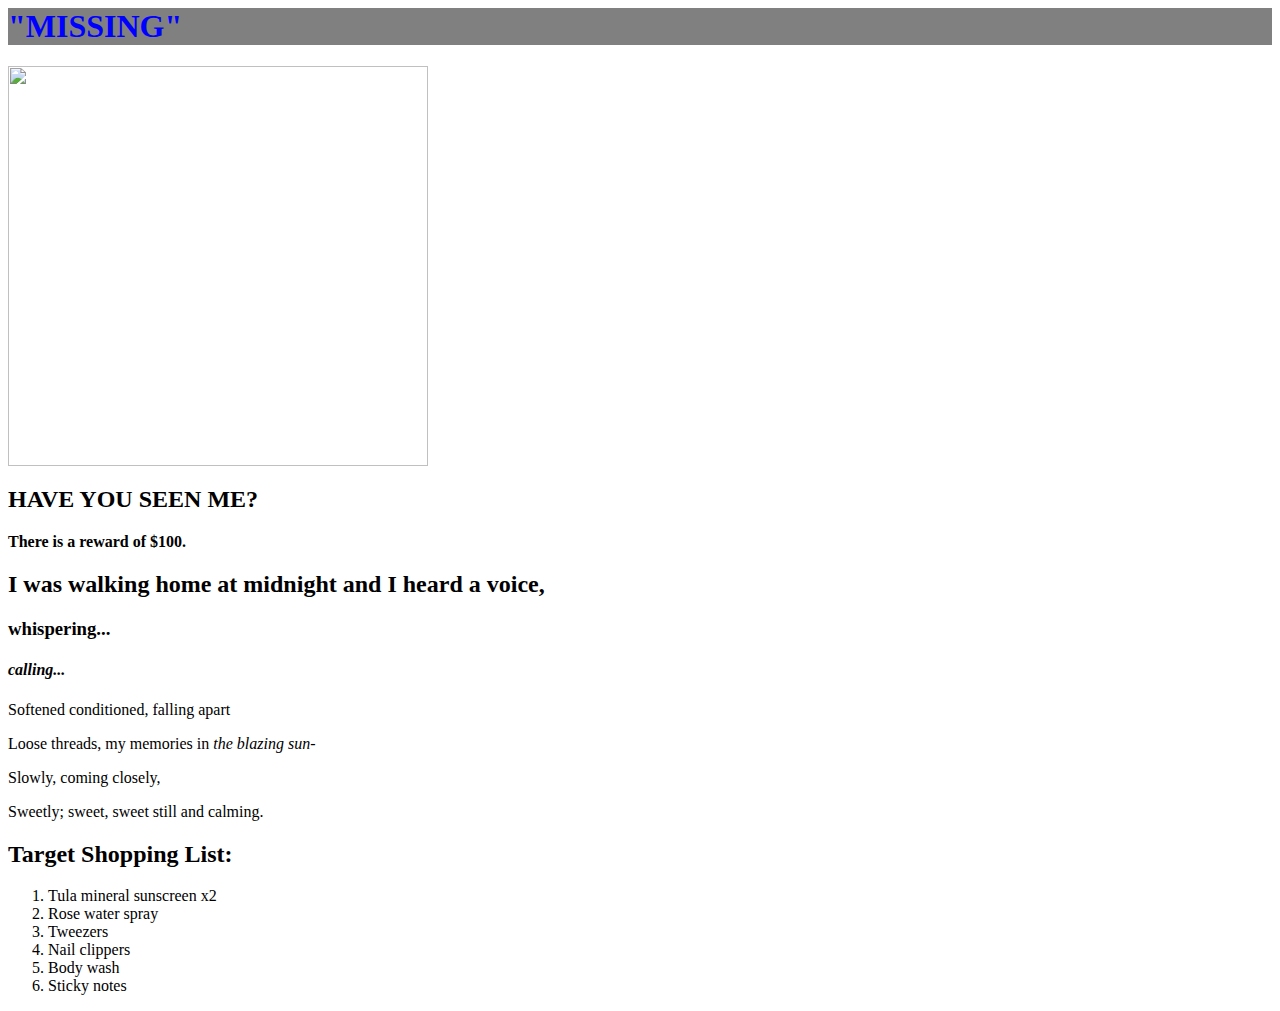
==== index.html @ e0d5e5cc "Edit css" ====
<html lang="en-US">
<head>
  <link href="css/styles.css" rel="stylesheet" type="text/css"> 
  <title>A Dirty Napkin</title>
</head>
<body>
  <div id="intro">
    <h1>"MISSING"</h1>
    <img src="img/flower.jpg" height="400" width="420"/>
    <h2>HAVE YOU SEEN ME?</h2>
    <p><strong>There is a reward of $100.</strong></p>
  </div> 
  <h2>I was walking home at midnight and I heard a voice,</h2>
  <h3>whispering...</h3>
  <h4><em>calling...</em></h4>
  <p>Softened conditioned, falling apart</p>
  <p>Loose threads, my memories in <em>the blazing sun</em>-</p>
  <p>Slowly, coming closely,</p>
  <p>Sweetly; sweet, sweet still and calming.</p>
  <div id="Shopping-list">
    <h2> Target Shopping List:</h2>
      <ol> 
        <li>Tula mineral sunscreen x2</li>
        <li>Rose water spray</li>
        <li>Tweezers</li>
        <li>Nail clippers</li>
        <li>Body wash</li>
        <li>Sticky notes</li>
     </ol> 
  </div>
</body>
</html>
---- css/styles.css ----
h1 { 
   color:   blue;
   background-color: grey
  }
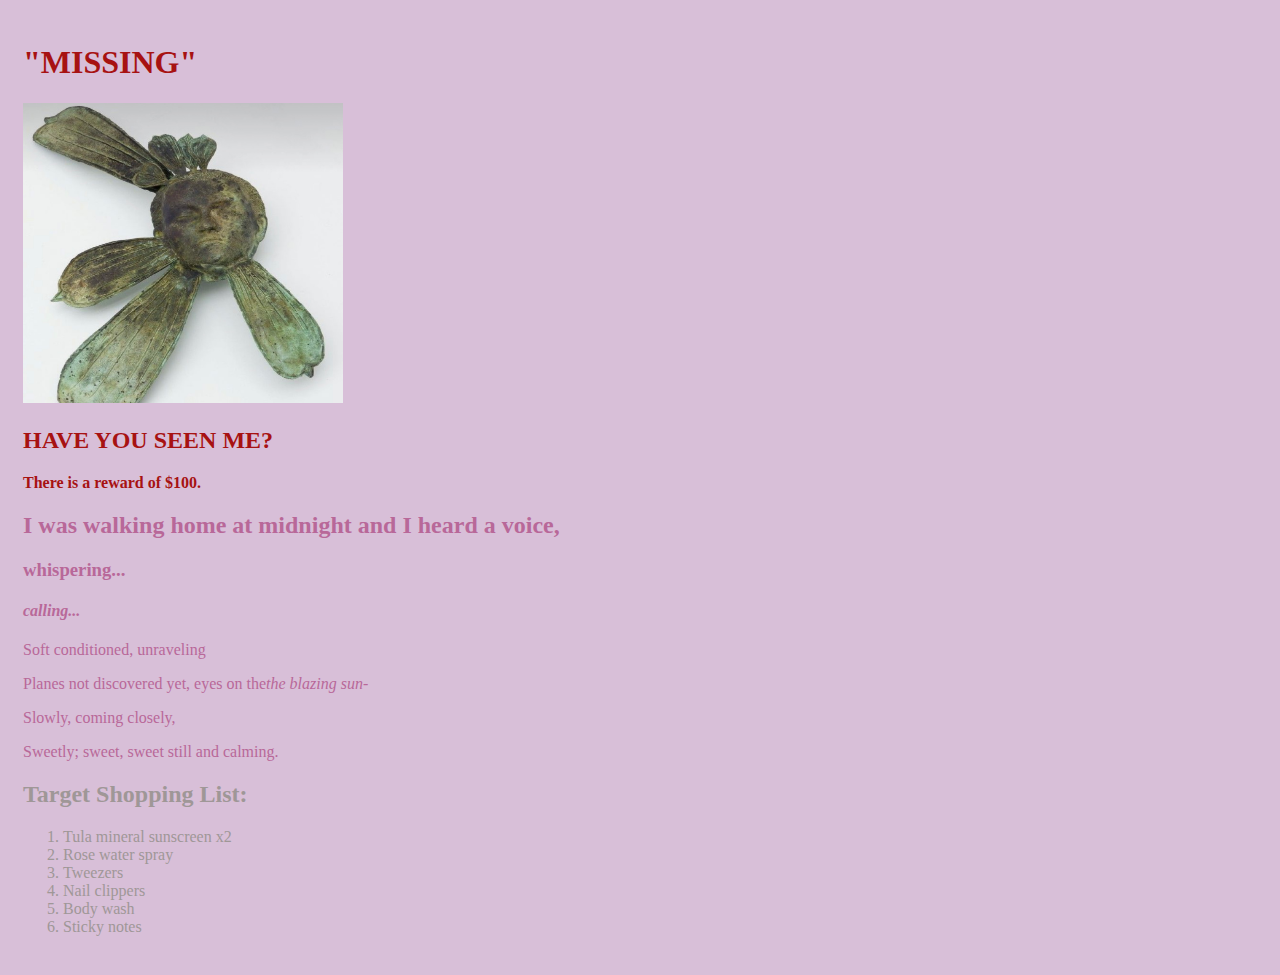
==== commit 47922790: "Edit css" ====
--- a/index.html
+++ b/index.html
@@ -1,3 +1,4 @@
+<!DOCTYPE html>
 <html lang="en-US">
 <head>
   <link href="css/styles.css" rel="stylesheet" type="text/css"> 
@@ -5,28 +6,28 @@
 </head>
 <body>
   <div id="intro">
-    <h1>"MISSING"</h1>
-    <img src="img/flower.jpg" height="400" width="420"/>
-    <h2>HAVE YOU SEEN ME?</h2>
-    <p><strong>There is a reward of $100.</strong></p>
+  <h1>"MISSING"</h1>
+  <img src="img/flower.jpg" height="300" width="320">
+  <h2>HAVE YOU SEEN ME?</h2>
+  <p><strong>There is a reward of $100.</strong></p>
   </div> 
-  <h2>I was walking home at midnight and I heard a voice,</h2>
-  <h3>whispering...</h3>
-  <h4><em>calling...</em></h4>
-  <p>Softened conditioned, falling apart</p>
-  <p>Loose threads, my memories in <em>the blazing sun</em>-</p>
-  <p>Slowly, coming closely,</p>
-  <p>Sweetly; sweet, sweet still and calming.</p>
-  <div id="Shopping-list">
-    <h2> Target Shopping List:</h2>
-      <ol> 
-        <li>Tula mineral sunscreen x2</li>
-        <li>Rose water spray</li>
-        <li>Tweezers</li>
-        <li>Nail clippers</li>
-        <li>Body wash</li>
-        <li>Sticky notes</li>
-     </ol> 
-  </div>
+   <h2>I was walking home at midnight and I heard a voice,</h2>
+   <h3>whispering...</h3>
+   <h4><em>calling...</em></h4>
+   <p>Soft conditioned, unraveling</p>
+   <p>Planes not discovered yet, eyes on the<em>the blazing sun</em>-</p>
+   <p>Slowly, coming closely,</p>
+   <p>Sweetly; sweet, sweet still and calming.</p>
+ <div id="Shopping-list">
+   <h2> Target Shopping List:</h2>
+     <ol> 
+       <li>Tula mineral sunscreen x2</li>
+       <li>Rose water spray</li>
+       <li>Tweezers</li>
+       <li>Nail clippers</li>
+       <li>Body wash</li>
+       <li>Sticky notes</li>
+     </ol>
+ </div>
 </body>
 </html>--- a/css/styles.css
+++ b/css/styles.css
@@ -1,5 +1,12 @@
-h1 { 
-   color:   blue;
-   background-color: grey
-  }
 
+body {
+   color: rgb(184, 104, 153);
+   background-color: thistle;
+   padding: 15px;
+}
+#intro  {
+   color: rgb(167, 18, 18)
+}
+#Shopping-list  {
+   color: rgb(159, 151, 151);
+}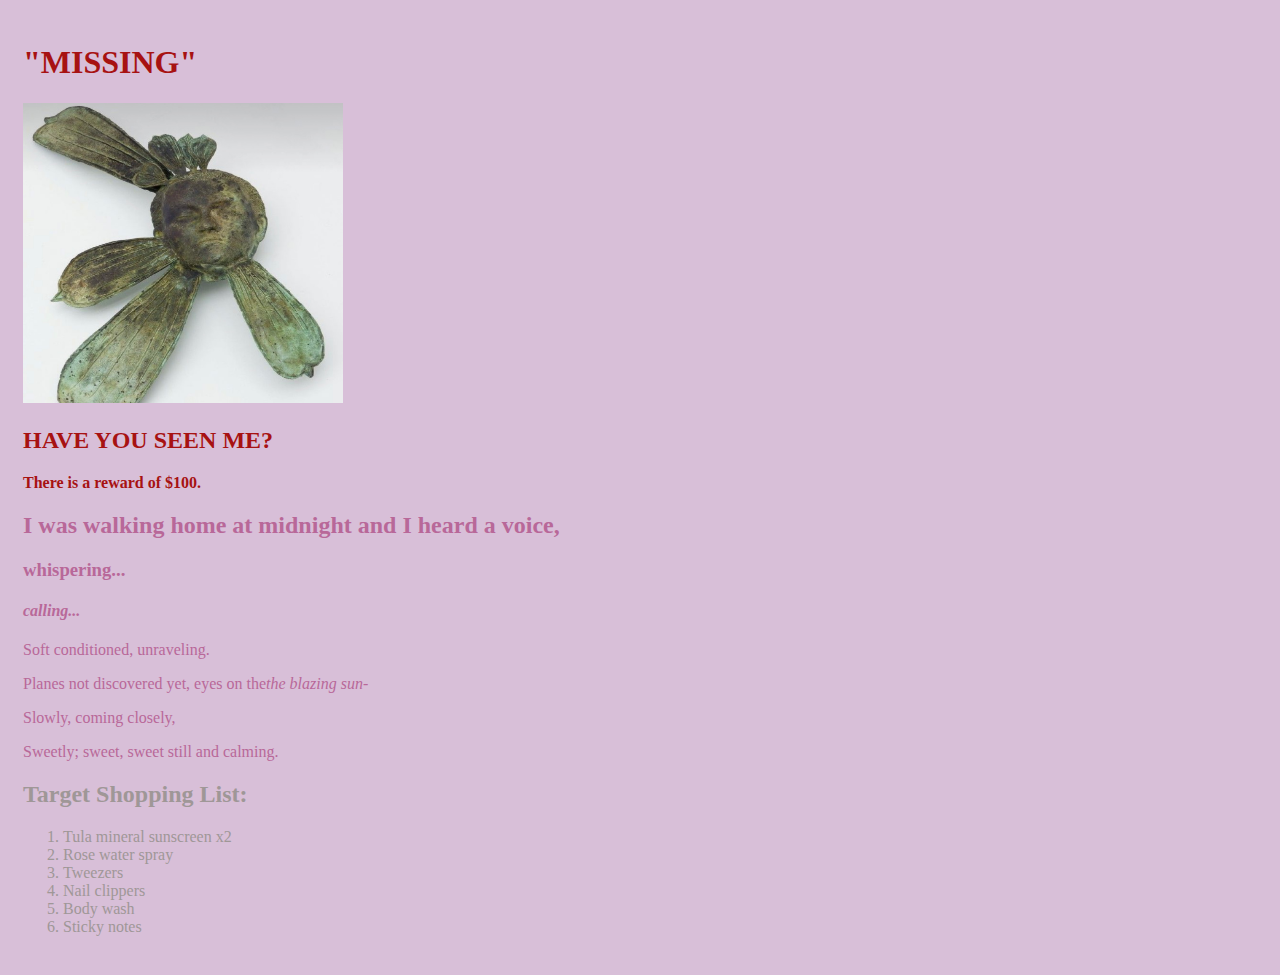
==== commit 8210ec7d: "Edit text" ====
--- a/index.html
+++ b/index.html
@@ -14,7 +14,7 @@
    <h2>I was walking home at midnight and I heard a voice,</h2>
    <h3>whispering...</h3>
    <h4><em>calling...</em></h4>
-   <p>Soft conditioned, unraveling</p>
+   <p>Soft conditioned, unraveling.</p>
    <p>Planes not discovered yet, eyes on the<em>the blazing sun</em>-</p>
    <p>Slowly, coming closely,</p>
    <p>Sweetly; sweet, sweet still and calming.</p>
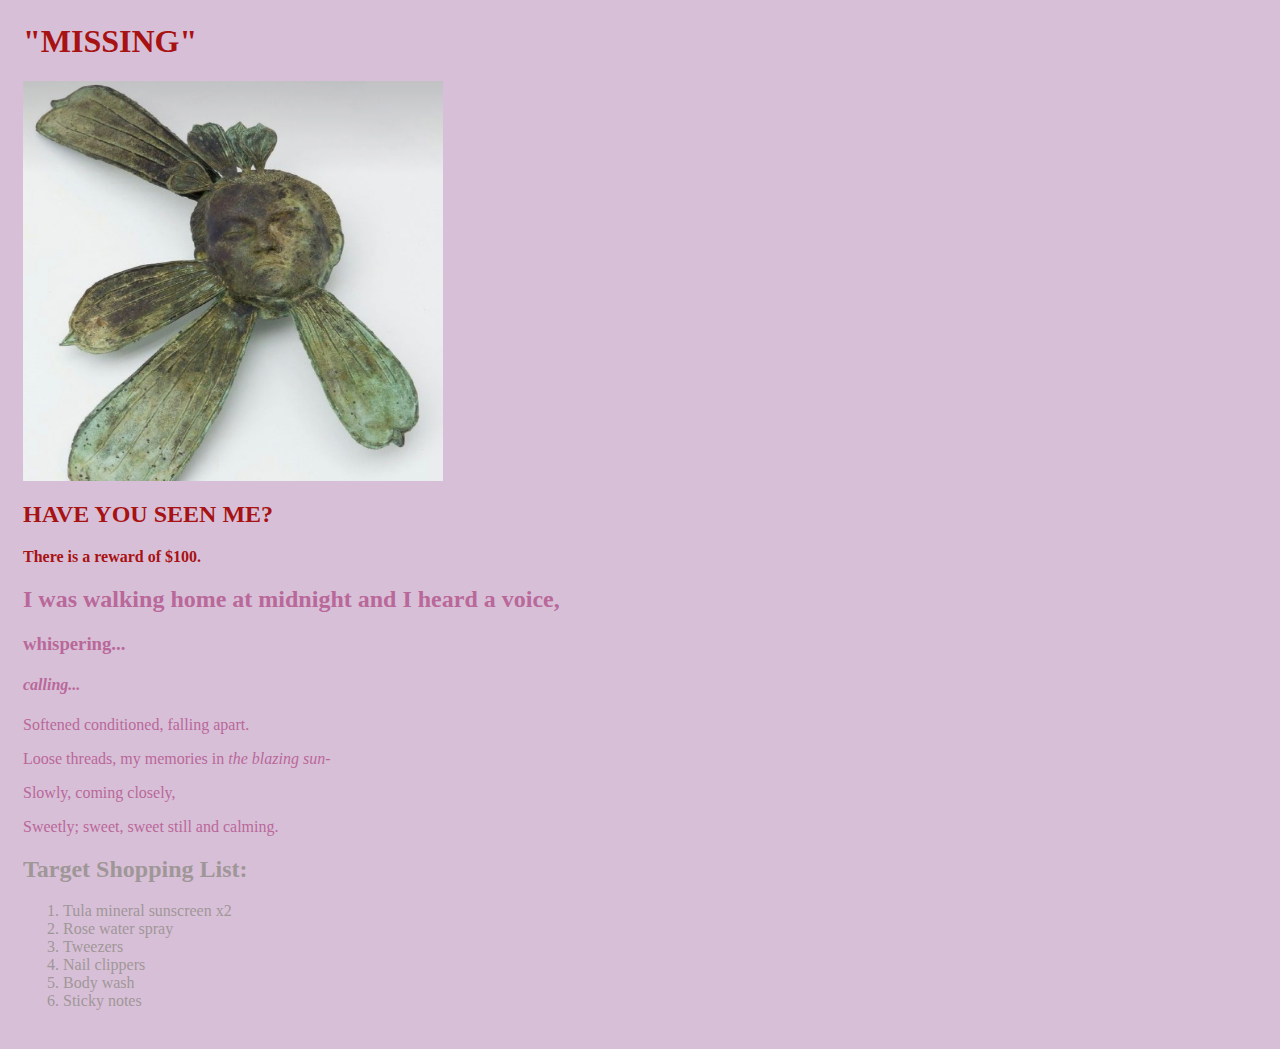
==== commit f195d05e: "Edit css on ghpages branch" ====
--- a/index.html
+++ b/index.html
@@ -1,4 +1,3 @@
-<!DOCTYPE html>
 <html lang="en-US">
 <head>
   <link href="css/styles.css" rel="stylesheet" type="text/css"> 
@@ -6,28 +5,28 @@
 </head>
 <body>
   <div id="intro">
-  <h1>"MISSING"</h1>
-  <img src="img/flower.jpg" height="300" width="320">
-  <h2>HAVE YOU SEEN ME?</h2>
-  <p><strong>There is a reward of $100.</strong></p>
+    <h1>"MISSING"</h1>
+    <img src="img/flower.jpg" height="400" width="420"/>
+    <h2>HAVE YOU SEEN ME?</h2>
+    <p><strong>There is a reward of $100.</strong></p>
   </div> 
-   <h2>I was walking home at midnight and I heard a voice,</h2>
-   <h3>whispering...</h3>
-   <h4><em>calling...</em></h4>
-   <p>Soft conditioned, unraveling.</p>
-   <p>Planes not discovered yet, eyes on the<em>the blazing sun</em>-</p>
-   <p>Slowly, coming closely,</p>
-   <p>Sweetly; sweet, sweet still and calming.</p>
- <div id="Shopping-list">
-   <h2> Target Shopping List:</h2>
-     <ol> 
-       <li>Tula mineral sunscreen x2</li>
-       <li>Rose water spray</li>
-       <li>Tweezers</li>
-       <li>Nail clippers</li>
-       <li>Body wash</li>
-       <li>Sticky notes</li>
-     </ol>
- </div>
+  <h2>I was walking home at midnight and I heard a voice,</h2>
+  <h3>whispering...</h3>
+  <h4><em>calling...</em></h4>
+  <p>Softened conditioned, falling apart.</p>
+  <p>Loose threads, my memories in <em>the blazing sun</em>-</p>
+  <p>Slowly, coming closely,</p>
+  <p>Sweetly; sweet, sweet still and calming.</p>
+  <div id="Shopping-list">
+    <h2> Target Shopping List:</h2>
+      <ol> 
+        <li>Tula mineral sunscreen x2</li>
+        <li>Rose water spray</li>
+        <li>Tweezers</li>
+        <li>Nail clippers</li>
+        <li>Body wash</li>
+        <li>Sticky notes</li>
+     </ol> 
+  </div>
 </body>
 </html>--- a/css/styles.css
+++ b/css/styles.css
@@ -1,4 +1,3 @@
-
 body {
    color: rgb(184, 104, 153);
    background-color: thistle;
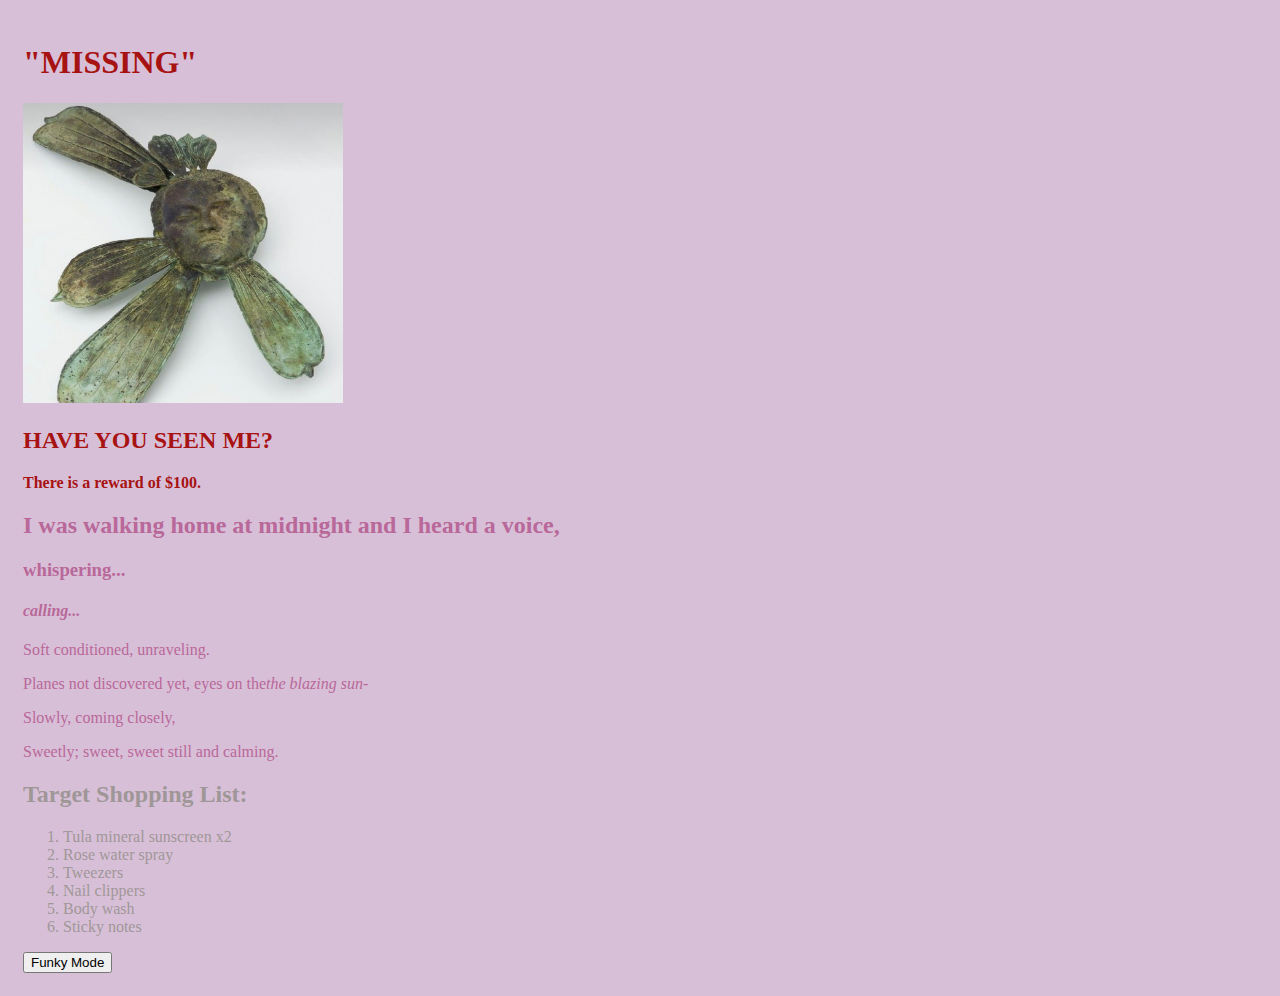
==== commit 595d4b4a: "add dark mode button" ====
--- a/index.html
+++ b/index.html
@@ -1,32 +1,36 @@
+<!DOCTYPE html>
 <html lang="en-US">
 <head>
   <link href="css/styles.css" rel="stylesheet" type="text/css"> 
+  <script src="js/scripts.js"></script>
   <title>A Dirty Napkin</title>
 </head>
 <body>
   <div id="intro">
-    <h1>"MISSING"</h1>
-    <img src="img/flower.jpg" height="400" width="420"/>
-    <h2>HAVE YOU SEEN ME?</h2>
-    <p><strong>There is a reward of $100.</strong></p>
+  <h1>"MISSING"</h1>
+  <img src="img/flower.jpg" height="300" width="320">
+  <h2>HAVE YOU SEEN ME?</h2>
+  <p><strong>There is a reward of $100.</strong></p>
   </div> 
-  <h2>I was walking home at midnight and I heard a voice,</h2>
-  <h3>whispering...</h3>
-  <h4><em>calling...</em></h4>
-  <p>Softened conditioned, falling apart.</p>
-  <p>Loose threads, my memories in <em>the blazing sun</em>-</p>
-  <p>Slowly, coming closely,</p>
-  <p>Sweetly; sweet, sweet still and calming.</p>
-  <div id="Shopping-list">
-    <h2> Target Shopping List:</h2>
-      <ol> 
-        <li>Tula mineral sunscreen x2</li>
-        <li>Rose water spray</li>
-        <li>Tweezers</li>
-        <li>Nail clippers</li>
-        <li>Body wash</li>
-        <li>Sticky notes</li>
-     </ol> 
-  </div>
+   <h2>I was walking home at midnight and I heard a voice,</h2>
+   <h3>whispering...</h3>
+   <h4><em>calling...</em></h4>
+   <p>Soft conditioned, unraveling.</p>
+   <p>Planes not discovered yet, eyes on the<em>the blazing sun</em>-</p>
+   <p>Slowly, coming closely,</p>
+   <p>Sweetly; sweet, sweet still and calming.</p>
+ <div id="Shopping-list">
+   <h2> Target Shopping List:</h2>
+     <ol> 
+       <li>Tula mineral sunscreen x2</li>
+       <li>Rose water spray</li>
+       <li>Tweezers</li>
+       <li>Nail clippers</li>
+       <li>Body wash</li>
+       <li>Sticky notes</li>
+     </ol>
+ </div>
+ <button onclick="myFunction()">Funky Mode</button>
+ 
 </body>
 </html>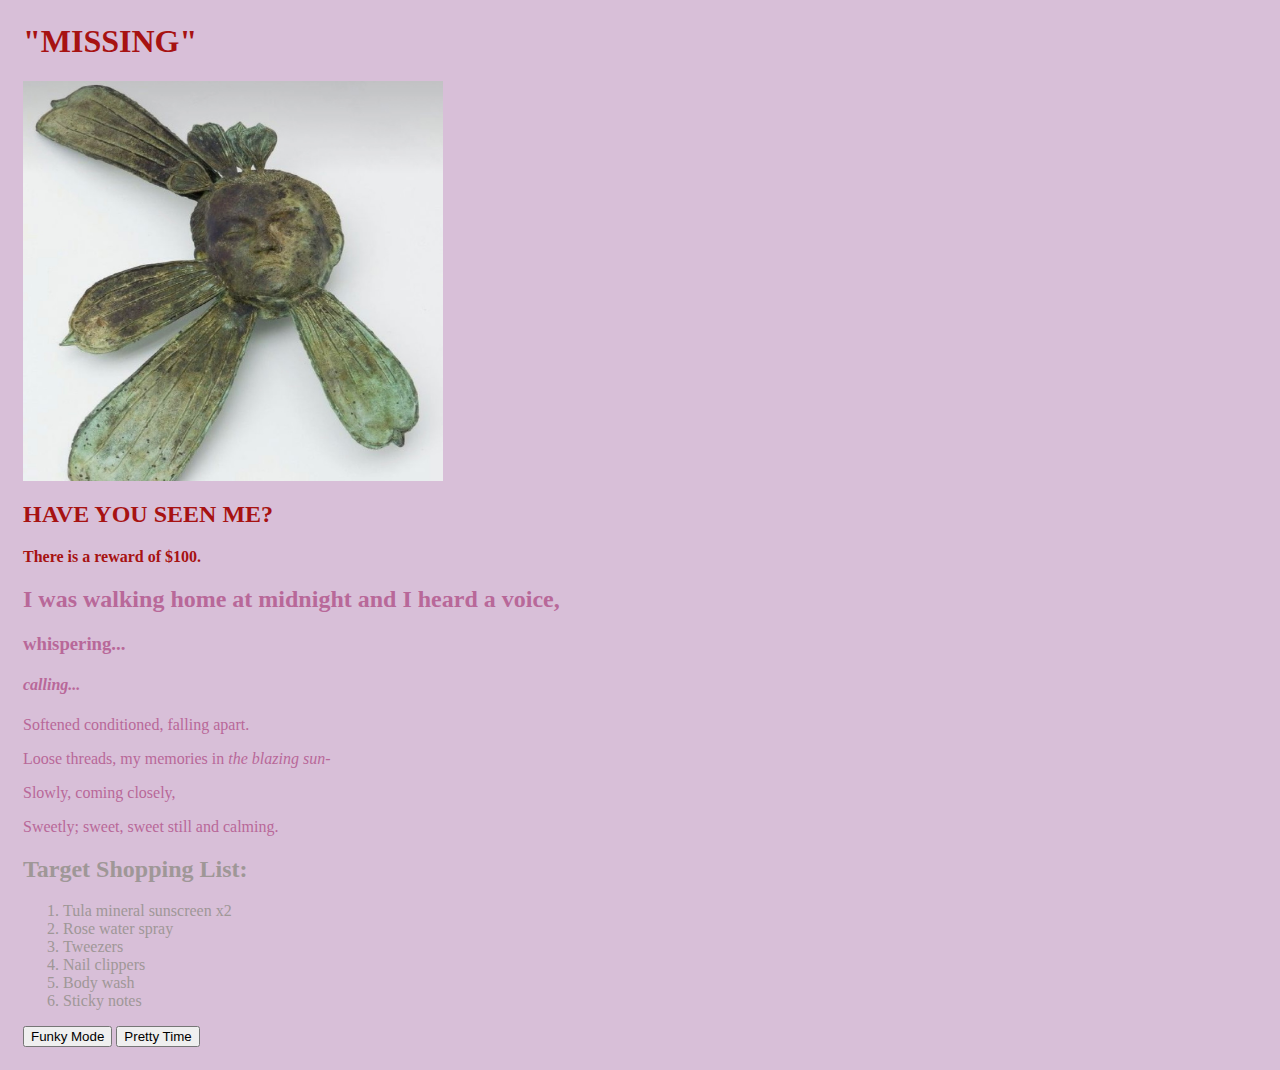
==== commit 6297bef1: "added funky and pretty time color buttons." ====
--- a/index.html
+++ b/index.html
@@ -1,4 +1,3 @@
-<!DOCTYPE html>
 <html lang="en-US">
 <head>
   <link href="css/styles.css" rel="stylesheet" type="text/css"> 
@@ -7,30 +6,30 @@
 </head>
 <body>
   <div id="intro">
-  <h1>"MISSING"</h1>
-  <img src="img/flower.jpg" height="300" width="320">
-  <h2>HAVE YOU SEEN ME?</h2>
-  <p><strong>There is a reward of $100.</strong></p>
+    <h1>"MISSING"</h1>
+    <img src="img/flower.jpg" height="400" width="420"/>
+    <h2>HAVE YOU SEEN ME?</h2>
+    <p><strong>There is a reward of $100.</strong></p>
   </div> 
-   <h2>I was walking home at midnight and I heard a voice,</h2>
-   <h3>whispering...</h3>
-   <h4><em>calling...</em></h4>
-   <p>Soft conditioned, unraveling.</p>
-   <p>Planes not discovered yet, eyes on the<em>the blazing sun</em>-</p>
-   <p>Slowly, coming closely,</p>
-   <p>Sweetly; sweet, sweet still and calming.</p>
- <div id="Shopping-list">
-   <h2> Target Shopping List:</h2>
-     <ol> 
-       <li>Tula mineral sunscreen x2</li>
-       <li>Rose water spray</li>
-       <li>Tweezers</li>
-       <li>Nail clippers</li>
-       <li>Body wash</li>
-       <li>Sticky notes</li>
-     </ol>
- </div>
- <button onclick="myFunction()">Funky Mode</button>
- 
+  <h2>I was walking home at midnight and I heard a voice,</h2>
+  <h3>whispering...</h3>
+  <h4><em>calling...</em></h4>
+  <p>Softened conditioned, falling apart.</p>
+  <p>Loose threads, my memories in <em>the blazing sun</em>-</p>
+  <p>Slowly, coming closely,</p>
+  <p>Sweetly; sweet, sweet still and calming.</p>
+  <div id="Shopping-list">
+    <h2> Target Shopping List:</h2>
+      <ol> 
+        <li>Tula mineral sunscreen x2</li>
+        <li>Rose water spray</li>
+        <li>Tweezers</li>
+        <li>Nail clippers</li>
+        <li>Body wash</li>
+        <li>Sticky notes</li>
+     </ol> 
+  </div>
+  <button id="funky">Funky Mode</button>
+  <button id="pretty">Pretty Time</button>
 </body>
 </html>--- a/css/styles.css
+++ b/css/styles.css
@@ -1,3 +1,4 @@
+
 body {
    color: rgb(184, 104, 153);
    background-color: thistle;
@@ -8,4 +9,4 @@
 }
 #Shopping-list  {
    color: rgb(159, 151, 151);
-}+}
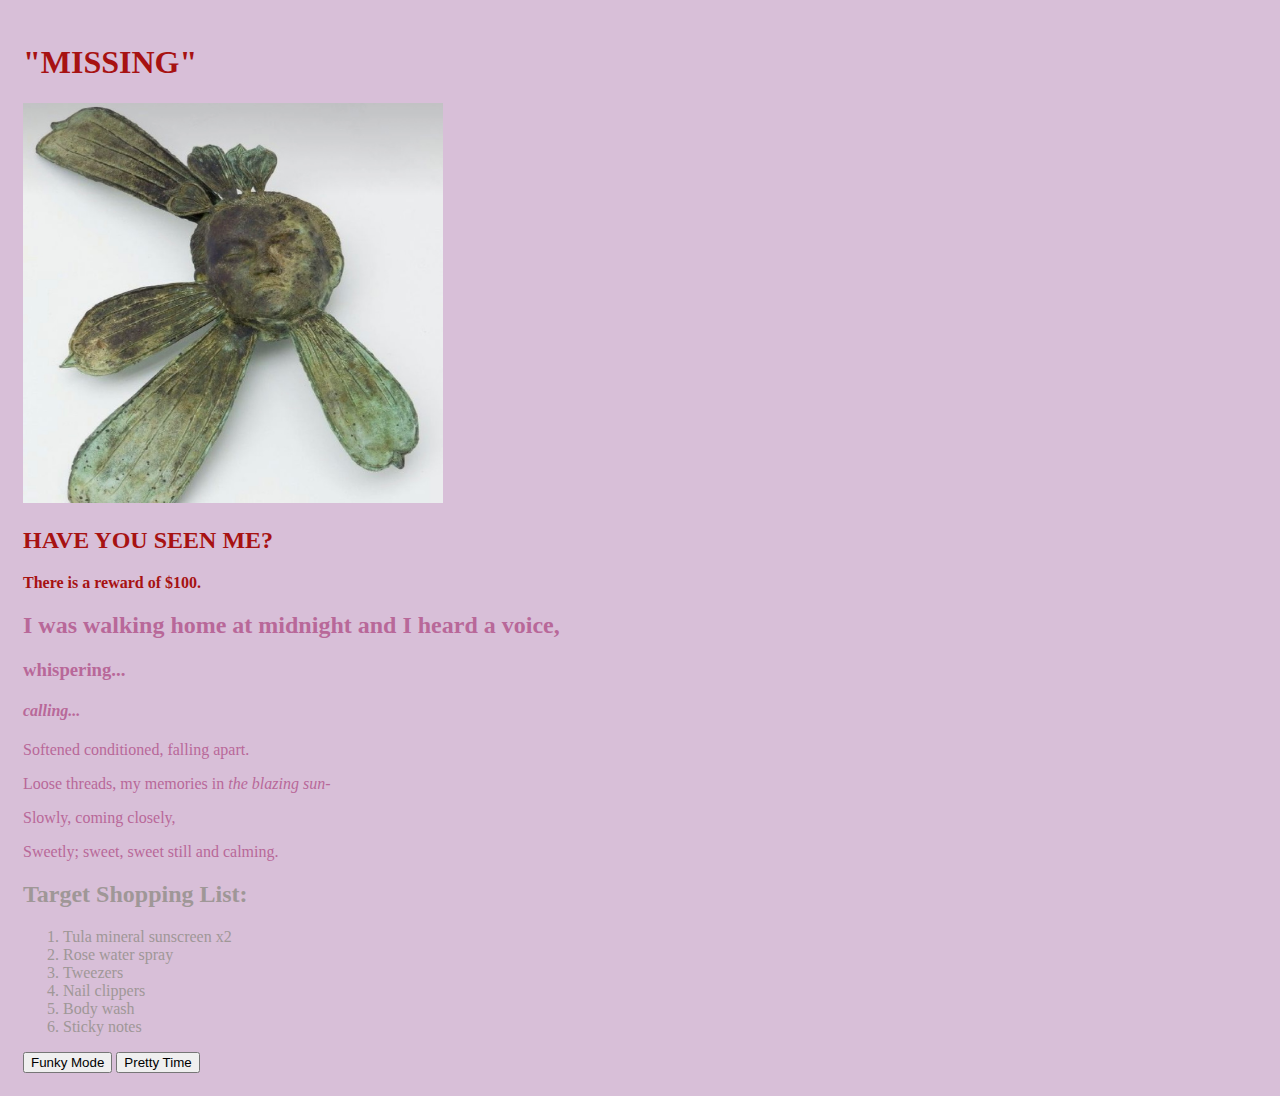
==== commit e43a9339: "Merge branch 'ghpages'" ====
--- a/index.html
+++ b/index.html
@@ -1,4 +1,9 @@
-<html lang="en-US">
+<!DOCTYPE html>
+<lang="en-us">
+</lang>
+<head>
+<link rel="stylesheet" href="css/styles.css" type="text/css">
+<script src="js/scripts.js"></script>
 <head>
   <link href="css/styles.css" rel="stylesheet" type="text/css"> 
   <script src="js/scripts.js"></script>
@@ -32,4 +37,4 @@
   <button id="funky">Funky Mode</button>
   <button id="pretty">Pretty Time</button>
 </body>
-</html>+</html>
--- a/css/styles.css
+++ b/css/styles.css
@@ -1,4 +1,3 @@
-
 body {
    color: rgb(184, 104, 153);
    background-color: thistle;
--- a/css/styles.css
+++ b/css/styles.css
@@ -1,4 +1,3 @@
-
 body {
    color: rgb(184, 104, 153);
    background-color: thistle;
